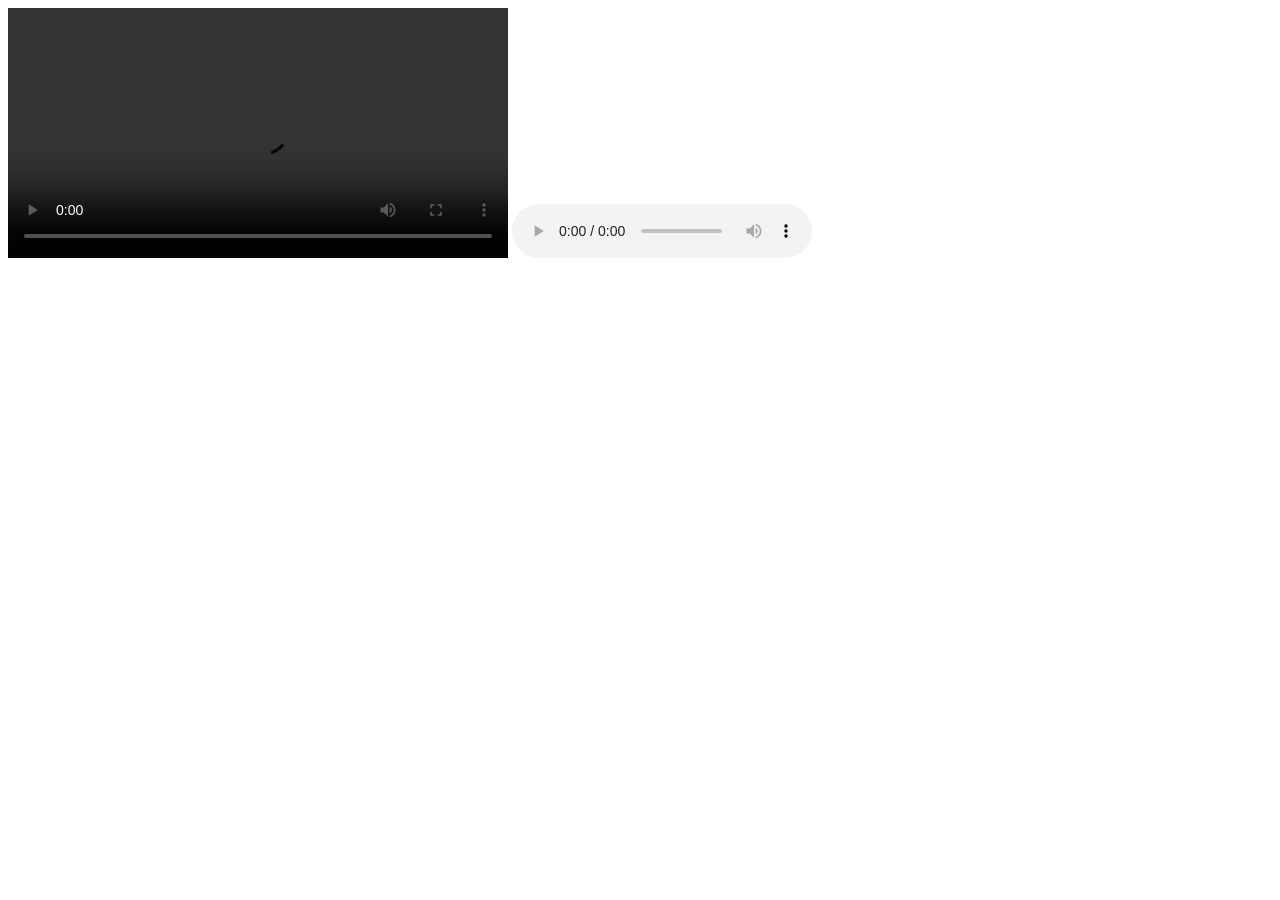
==== modulo 02/aula 06/aula 06.html @ 1ed0040c "commit" ====
<!DOCTYPE html>
<html lang="en">
<head>
    <meta charset="UTF-8">
    <meta name="viewport" content="width=device-width, initial-scale=1.0">
    <title>Document</title>
</head>
<body>
    <video controls width="500">
        <source src="demo-projeto.mp4" type="vídeo/mp4">
        Seu navegador não suporta o vídeo em HTML.
    </video>
    <audio controls>
        <source src="podcast-aula.mp3" type="audio/mpeg">
        Seu navegador não suporta áudio em HTML.
    </audio>
</body>
</html>
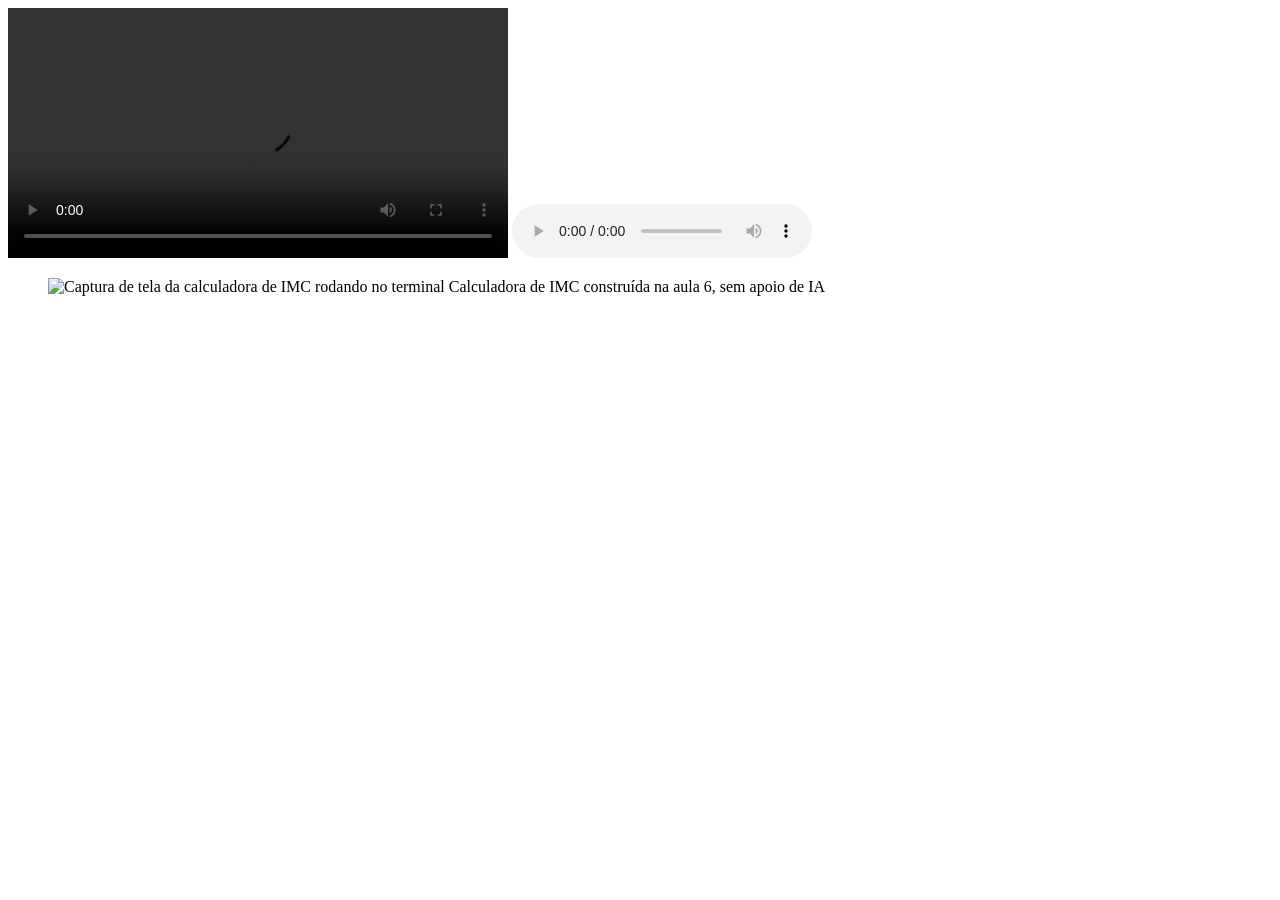
==== commit 5b6d98bd: "commit" ====
--- a/modulo 02/aula 06/aula 06.html
+++ b/modulo 02/aula 06/aula 06.html
@@ -4,6 +4,11 @@
     <meta charset="UTF-8">
     <meta name="viewport" content="width=device-width, initial-scale=1.0">
     <title>Document</title>
+     <meta property="og:title" content="portifólio de [Seu nome]">
+     <meta property="og:description"
+     content="Projetyos em Python e HTML feitos no curso Juventude Dev"
+     <meta property="og:image"
+     content="https://meusite.com/imagens/capa-portifolio.png">
 </head>
 <body>
     <video controls width="500">
@@ -14,5 +19,9 @@
         <source src="podcast-aula.mp3" type="audio/mpeg">
         Seu navegador não suporta áudio em HTML.
     </audio>
+    <figure>
+        <img src="projeto-imc.png" alt="Captura de tela da calculadora de IMC rodando no terminal">
+        <figcaptio> Calculadora de IMC construída na aula 6, sem apoio de IA</figcaptio>
+    </figure>
 </body>
 </html>
